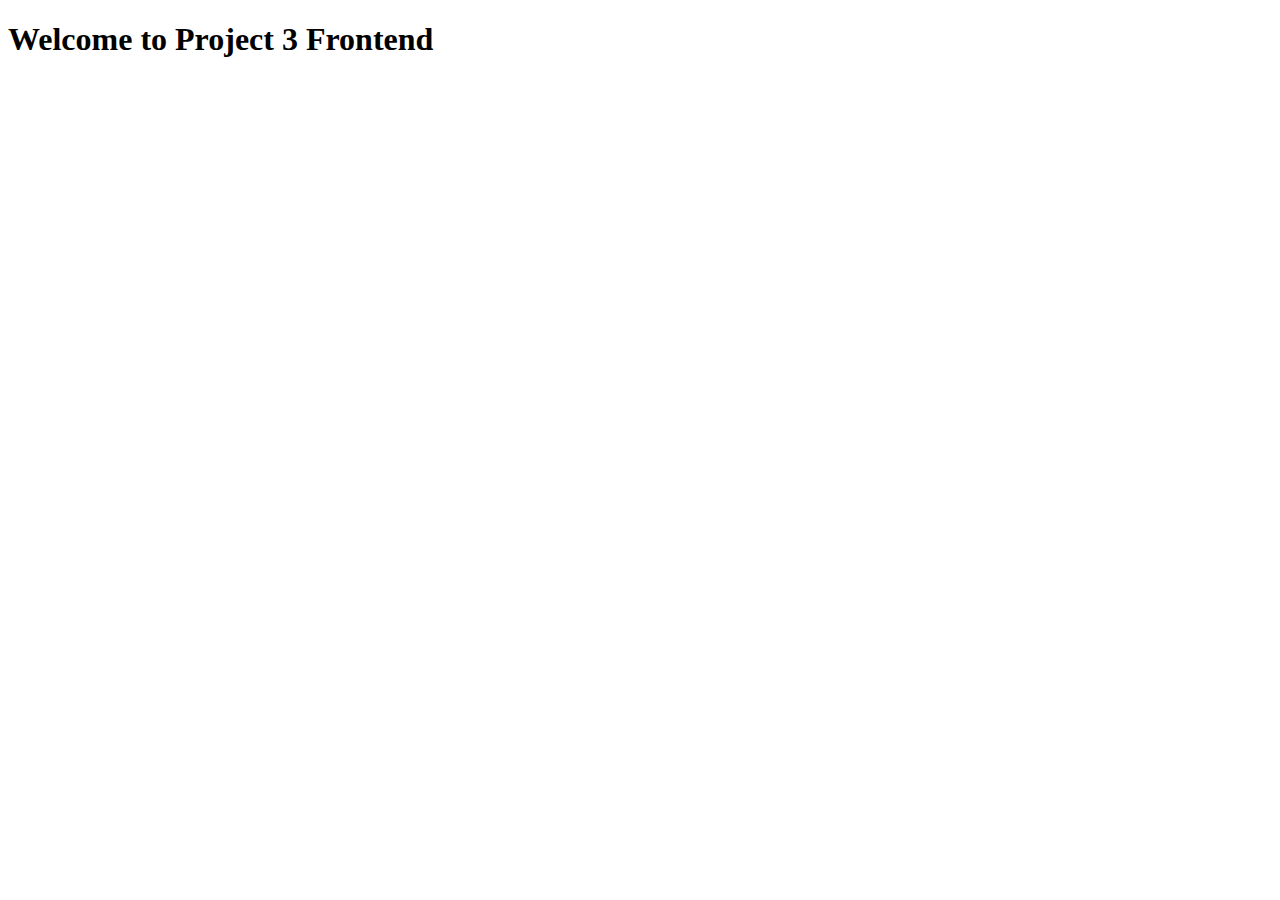
==== html/index.html @ aea1797d "...." ====
<!DOCTYPE html>
<html lang="en">
<head>
    <meta charset="UTF-8">
    <meta name="viewport" content="width=device-width, initial-scale=1.0">
    <title>Project 3 Frontend</title>
    <link rel="stylesheet" href="css/01-style.css">
</head>
<body>
    <h1>Welcome to Project 3 Frontend</h1>
    <script src="js/01-script.css"></script>
</body>
</html>
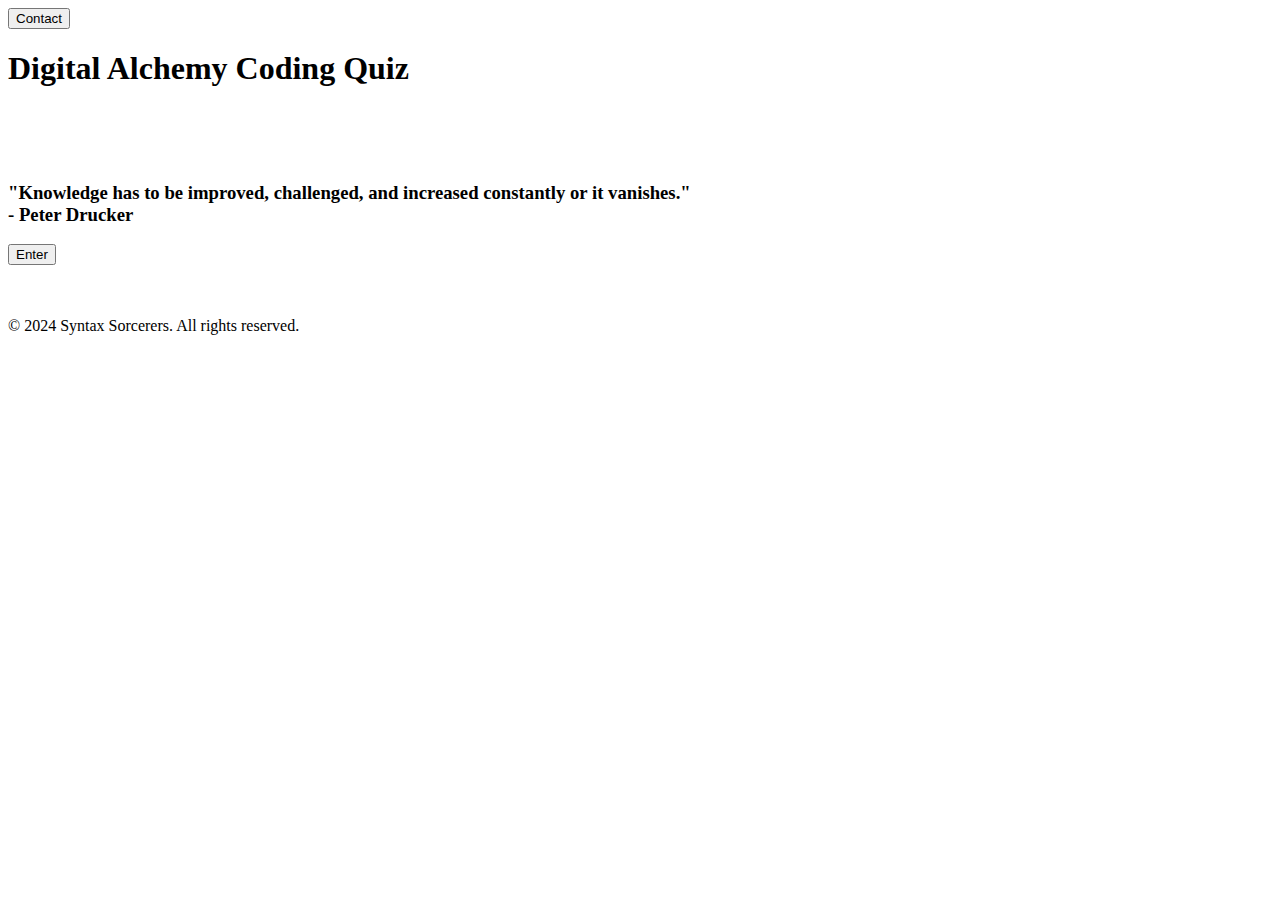
==== commit fe6e6e16: "Merge remote-tracking branch 'feature/styles/feature/js-logic' into styles/feature/styling" ====
--- a/html/index.html
+++ b/html/index.html
@@ -3,11 +3,52 @@
 <head>
     <meta charset="UTF-8">
     <meta name="viewport" content="width=device-width, initial-scale=1.0">
-    <title>Project 3 Frontend</title>
-    <link rel="stylesheet" href="css/01-style.css">
+    <title>Quiz Sorcerer</title>
+    <link rel="stylesheet" href="css/03-styles.css">
+    <script src="js/selection.js" defer></script>
 </head>
 <body>
-    <h1>Welcome to Project 3 Frontend</h1>
-    <script src="js/01-script.css"></script>
+    <div class="content">
+        <header>
+            <div id="nav">
+                <button id="contactButton">Contact</button>
+            </div>
+            <div id="modal-contact" class="modal-contact" style="display:none;">
+                <div class="modal-content-contact">
+                    <span class="close-button" id="closeButton">&times;</span>
+                    <h2>Contact Us</h2>
+                    <form action="https://www.w3schools.com/action_page.php" method="get">
+                        <label for="name">Username:</label>
+                        <input type="text" id="name" name="name" placeholder="Enter your username" required>
+                        <label for="email">Email:</label>
+                        <input type="email" id="email" name="email" placeholder="Enter your email" required>
+                        <label for="message">Message:</label>
+                        <textarea id="message" name="message" placeholder="Enter your message" required></textarea>
+                        <button type="submit">Submit</button>
+                    </form>
+                </div>
+            </div>
+        </header>
+        <div class="logo">
+            <h1><strong>Digital Alchemy Coding Quiz</strong></h1>
+        </div>
+        <br><br><br>
+        <div class="quote">
+            <h3>"Knowledge has to be improved, challenged, and increased constantly or it vanishes."
+                <br> - Peter Drucker
+            </h3>
+        </div>
+        <div class="quiz-buttons">
+            <div class="quiz-button">
+                <button onclick="window.location.href='selection.html'">Enter</button>
+            </div>
+        </div>
+    </div>
+    <br><br>
+    <div>
+    <footer>
+        <p>&copy; 2024 Syntax Sorcerers. All rights reserved.</p>
+    </footer>
+  </div>
 </body>
-</html>+</html>
